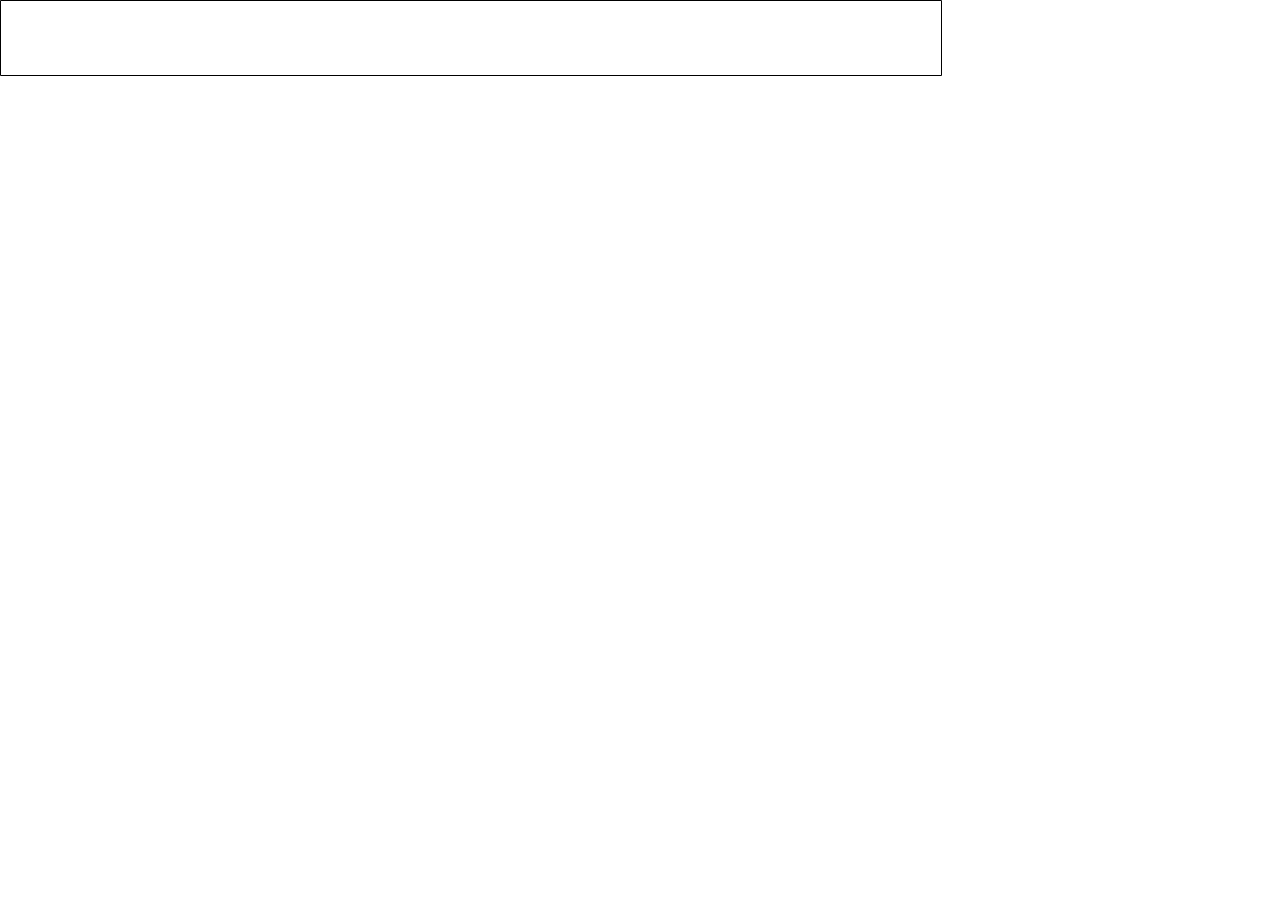
==== index.html @ 824b718c "Fixed compensation typo" ====
<!DOCTYPE html>
<html>
  
  <head data-gwd-animation-mode="quickMode">
    <title>Participant's interface</title>
    <meta http-equiv="Content-Type" content="text/html; charset=utf-8">
    <meta name="generator" content="Google Web Designer 1.0.3.0115">
    <style type="text/css">
      html, body {
        width: 100%;
        height: 100%;
        margin: 0px;
      }
      body {
        background-color: transparent;
        -webkit-transform: perspective(1400px) matrix3d(1, 0, 0, 0, 0, 1, 0, 0, 0, 0, 1, 0, 0, 0, 0, 1);
        -webkit-transform-style: preserve-3d;
      }
      .gwd-canvas-wgnx {
        position: absolute;
        width: 942px;
        height: 76px;
        left: 0px;
        top: 0px;
        -webkit-transform-style: preserve-3d;
      }
    </style>
    <script type="text/x-serialization" data-gwd-canvas="serialization">
      {"useCanvas":1,"useWebGl":0,"data":["{\"version\":0.1,\"id\":\"sknm9hkg\",\"fov\":45,\"zNear\":0.1,\"zFar\":100,\"viewDist\":5,\"webGL\":false,\"lightAmount\":0.3,\"children\":[{\"type\":1,\"xoff\":0,\"yoff\":0,\"strokeWidth\":1,\"strokeColor\":[0,0,0,1],\"fillColor\":[1,1,1,1],\"tlRadius\":0,\"trRadius\":0,\"blRadius\":0,\"brRadius\":0,\"width\":942,\"height\":76,\"strokeStyle\":\"Solid\",\"strokeMat\":null,\"fillMat\":null}]}"]}
    </script>
    <script data-gwd-canvas="runtime" type="text/javascript">
      // Copyright 2013 Google Inc. All Rights Reserved.
      (function(){var t=function(c,a){this.x=void 0!==c?c:0;this.y=void 0!==a?a:0};t.prototype.ceil=function(){this.x=Math.ceil(this.x);this.y=Math.ceil(this.y);return this};t.prototype.floor=function(){this.x=Math.floor(this.x);this.y=Math.floor(this.y);return this};var x=/[-+]?[0-9]*\.?[0-9]+%/g,y=/[-+]?[0-9]*\.?[0-9]+px/g;window.addEventListener("load",function(){window.removeEventListener("load",B,!1);B()},!1);
      var B=function(){for(var c,a,k=[],f=document.querySelectorAll('[type="text/x-serialization"][data-gwd-canvas="serialization"]'),e=f.length,d=0;d<e;d++)k.push(JSON.parse(f[d].textContent));f=k.length;for(e=0;e<f;e++)for(var d=k[e].data,l=document.body,g=d.length,n=0;n<g;n++){var b=JSON.parse(d[n]);if(b.children&&1===b.children.length&&(c=b.id)&&(c=l.querySelector("canvas[data-RDGE-id='"+c+"']"))){a=c;var h=b.children[0],b=a.getContext("2d");c=a.width;a=a.height;switch(h.type){case 1:var m=h.strokeWidth;
      b.beginPath();var p=Math.ceil(m)-0.5;h.fillColor&&(b.fillStyle=C(b,h.fillColor,c,a,m),b.lineWidth=m,D(h,p,b,c,a),b.fill(),b.closePath());b.beginPath();p=Math.ceil(0.5*m)-0.5;h.strokeColor&&(b.strokeStyle=C(b,h.strokeColor,c,a,0),b.lineWidth=m,D(h,p,b,c,a),b.stroke(),b.closePath());break;case 2:var m=h.strokeWidth,p=h.innerRadius,s=h.strokeColor,h=h.fillColor,q=0.5*(c-m),r=0.5*(a-m),u=0.5*(p*c-m),E=0.5*(p*a-m),v=0.5*c,w=0.5*a,z=null!=h,A=null!=s&&0<m;z&&(b.fillStyle=C(b,h,c,a,m));A&&(b.strokeStyle=
      C(b,s,c,a,0),b.lineWidth=m);0===p?(F(b,v,w,q,r,!0,!0),z&&b.fill(),A&&b.stroke()):(z&&(F(b,v,w,q,r,!0,!0),F(b,v,w,u,E,!1,!1),b.fill()),A&&(F(b,v,w,q,r,!0,!0),b.stroke(),F(b,v,w,u,E,!1,!0),b.stroke()));break;case 3:q=h.strokeColor;m=h.slope;p=h.xAdj;s=h.yAdj;b.beginPath();b.lineWidth=h.strokeWidth;if(q){b.strokeStyle=C(b,q,c,a,0);q=[];h=[];switch(m){case "vertical":q=[0.5*c,0];h=[0.5*c,a];break;case "horizontal":q=[0,0.5*a];h=[c,0.5*a];break;default:0<m?(q=[p,s],h=[c-p,a-s]):(q=[p,a-s],h=[c-p,s])}c=
      new t(q[0],q[1]);a=new t(h[0],h[1]);b.moveTo(c.x,c.y);b.lineTo(a.x,a.y);b.stroke()}break;case 5:b.save();m=null!=h.fillColor;p=null!=h.strokeColor&&0<h.strokeWidth;s=h.anchors.length;b.beginPath();q=h.anchors[0];r=[];b.moveTo(q[1][0],q[1][1]);for(u=1;u<s;u++)r=h.anchors[u],b.bezierCurveTo(q[2][0],q[2][1],r[0][0],r[0][1],r[1][0],r[1][1]),q=r;s&&h.isClosed&&(r=h.anchors[0],b.bezierCurveTo(q[2][0],q[2][1],r[0][0],r[0][1],r[1][0],r[1][1]));b.lineCap="round";b.lineJoin="round";m&&(b.fillStyle=C(b,h.fillColor,
      c,a,h.strokeWidth),b.fill());p&&(b.lineWidth=h.strokeWidth,b.strokeStyle=C(b,h.strokeColor,c,a,0),b.stroke());b.restore()}}}},G=function(c,a){if(c)for(var k=a.length,f=0;f<k;f++){var e=a[f].position/100,d=a[f].value;if(void 0===d.a||null===d.a)d.a=1;c.addColorStop(e,"rgba("+d.r+","+d.g+","+d.b+","+d.a+")")}},H=function(c,a,k){return c?c=0<=c.indexOf("%")?a+parseInt(c,10)/100*(k-a):0<=c.indexOf("px")?a+parseInt(c,10):a+0.5*(k-a):0},C=function(c,a,k,f,e){var d,l;if(a.gradientMode){e=[[e,e,0],[e,f-e,
      0],[k-e,f-e,0],[k-e,e,0]];if("radial"==a.gradientMode){(d=a.center)||(d="center");l=c="center";var g=d.match(x);d=d.match(y);g&&1<g.length?(c=g[0],l=g[1]):d&&1<d.length&&(c=d[0],l=d[1]);c=H(c,e[0][0],e[3][0]);l=H(l,e[0][1],e[1][1]);g=a.shape;d=[0.5*(e[0][0]+e[2][0]),0.5*(e[0][0]+e[2][0])];var n=c<d[0]?e[2][0]:e[0][0];d=l<d[1]?e[1][1]:e[0][1];n=Math.abs(c-n);d=Math.abs(l-d);var b=e[3][0]-e[0][0];e=e[1][1]-e[0][1];0.001<Math.abs(b)&&(e/=b,n=Math.sqrt(n*n+d*d/(e*e)),d=e*n);e=n;g&&"farthest-corner"!=
      g&&(g=g.match(y))&&1<g.length&&(e=parseFloat(g[0]),d=parseFloat(g[1]));b=Math.max(e,d);g=document.createElement("canvas");g.width=k;g.height=f;n=g.getContext("2d");b=n.createRadialGradient(c,l,0,c,l,b);G(b,a.color);n.rect(0,0,k,f);d<e?(a=1,k=d/e):(k=1,a=e/d);n.save();n.transform(a,0,0,k,a*-c+c,k*-l+l);n.fillStyle=b;n.fill();n.restore();a=n.createPattern(g,"no-repeat")}else{k=0;a.orientation&&(k=parseFloat(a.orientation)*Math.PI/180);isFinite(k)&&!isNaN(k)||(k=0);d=-1*k;k=[];l=[];f=[0.5*(e[0][0]+e[2][0]),
      0.5*(e[0][1]+e[2][1])];g=Math.tan(d);if(0.001>Math.abs(Math.tan(0.5*Math.PI-0.001)-g))l=0<=Math.sin(d)?1:-1,e=0.5*(e[2][1]-e[0][1]),k=[f[0],f[1]-l*e],l=[f[0],f[1]+l*e];else{d=0<=Math.cos(d)?1:-1;d=[d,d*g];for(var n=Infinity,b=-Infinity,h=0;4>h;h++){var m,p=[e[h][0]-f[0],e[h][1]-f[1]],p=g*p[1]+p[0],p=p/(1+g*g);m=[p,p*g];p=(0<d[0]*m[0]+d[1]*m[1]?1:-1)*Math.sqrt(m[0]*m[0]+m[1]*m[1]);m=[m[0]+f[0],m[1]+f[1]];p<n&&(k=m,n=p);p>b&&(l=m,b=p)}}e=c.createLinearGradient(k[0],k[1],l[0],l[1]);G(e,a.color);a=e}return a}return"rgba("+
      Math.floor(255*a[0])+","+Math.floor(255*a[1])+","+Math.floor(255*a[2])+","+a[3]+")"},D=function(c,a,k,f,e){var d=0.5*f,l=0.5*e,g=[a,a],n=c.tlRadius,b=c.trRadius,h=c.blRadius;c=c.brRadius;d=d<l?d:l;n>d&&(n=d);h>d&&(h=d);c>d&&(c=d);b>d&&(b=d);d=f-a;l=e-a;0>=n&&0>=h&&0>=c&&0>=b?k.rect(g[0],g[1],f-2*a,e-2*a):(f=n-a,0>f&&(f=0),g[1]+=f,0.001>Math.abs(f)&&(g[1]=a),k.moveTo(g[0],g[1]),g=[a,l],f=h-a,0>f&&(f=0),g[1]-=f,k.lineTo(g[0],g[1]),0.001<f&&k.arcTo(a,l,a+f,l,h-a),g=[d,l],f=c-a,0>f&&(f=0),g[0]-=f,k.lineTo(g[0],
      g[1]),0.001<f&&k.arcTo(d,l,d,l-f,c-a),g=[d,a],f=b-a,0>f&&(f=0),g[1]+=f,k.lineTo(g[0],g[1]),0.001<f&&k.arcTo(d,a,d-f,a,b-a),g=[a,a],f=n-a,0>f&&(f=0),g[0]+=f,k.lineTo(g[0],g[1]),0.001<f?k.arcTo(a,a,a,a+f,n-a):k.lineTo(a,2*a))},F=function(c,a,k,f,e,d,l){c.save();l&&c.beginPath();c.translate(a,k);c.scale(f,e);c.arc(0,0,1,0,2*Math.PI,d);c.restore()};})();
    </script>
  </head>
  
  <body>
    <canvas data-rdge-id="sknm9hkg" width="942" height="76" class="gwd-canvas-wgnx"></canvas>
  </body>

</html>
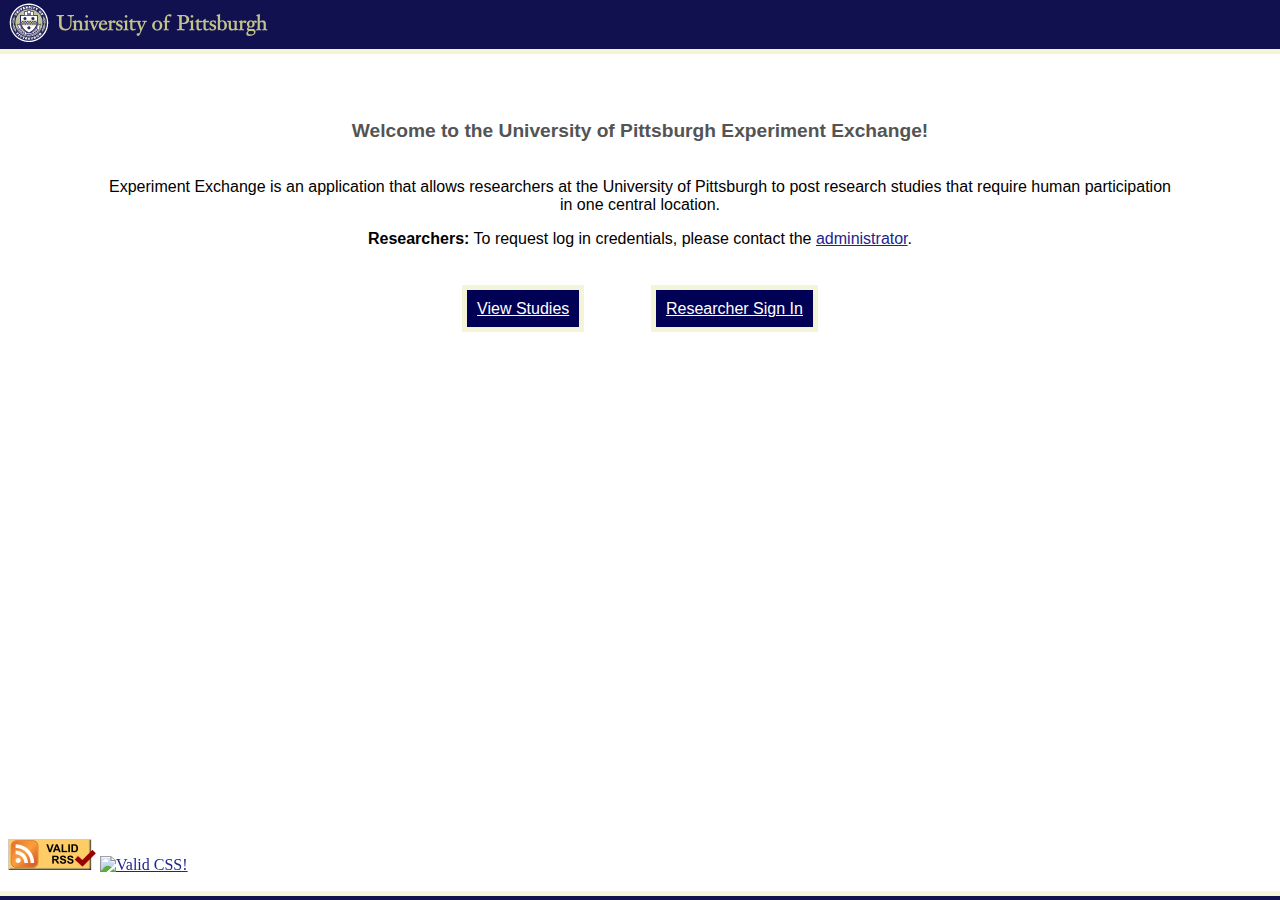
==== commit 943c410e: "Index Log In Page" ====
--- a/index.html
+++ b/index.html
@@ -1,51 +1,49 @@
 <!DOCTYPE html>
-<html>
-  
-  <head data-gwd-animation-mode="quickMode">
-    <title>Participant's interface</title>
-    <meta http-equiv="Content-Type" content="text/html; charset=utf-8">
-    <meta name="generator" content="Google Web Designer 1.0.3.0115">
-    <style type="text/css">
-      html, body {
-        width: 100%;
-        height: 100%;
-        margin: 0px;
-      }
-      body {
-        background-color: transparent;
-        -webkit-transform: perspective(1400px) matrix3d(1, 0, 0, 0, 0, 1, 0, 0, 0, 0, 1, 0, 0, 0, 0, 1);
-        -webkit-transform-style: preserve-3d;
-      }
-      .gwd-canvas-wgnx {
-        position: absolute;
-        width: 942px;
-        height: 76px;
-        left: 0px;
-        top: 0px;
-        -webkit-transform-style: preserve-3d;
-      }
-    </style>
-    <script type="text/x-serialization" data-gwd-canvas="serialization">
-      {"useCanvas":1,"useWebGl":0,"data":["{\"version\":0.1,\"id\":\"sknm9hkg\",\"fov\":45,\"zNear\":0.1,\"zFar\":100,\"viewDist\":5,\"webGL\":false,\"lightAmount\":0.3,\"children\":[{\"type\":1,\"xoff\":0,\"yoff\":0,\"strokeWidth\":1,\"strokeColor\":[0,0,0,1],\"fillColor\":[1,1,1,1],\"tlRadius\":0,\"trRadius\":0,\"blRadius\":0,\"brRadius\":0,\"width\":942,\"height\":76,\"strokeStyle\":\"Solid\",\"strokeMat\":null,\"fillMat\":null}]}"]}
-    </script>
-    <script data-gwd-canvas="runtime" type="text/javascript">
-      // Copyright 2013 Google Inc. All Rights Reserved.
-      (function(){var t=function(c,a){this.x=void 0!==c?c:0;this.y=void 0!==a?a:0};t.prototype.ceil=function(){this.x=Math.ceil(this.x);this.y=Math.ceil(this.y);return this};t.prototype.floor=function(){this.x=Math.floor(this.x);this.y=Math.floor(this.y);return this};var x=/[-+]?[0-9]*\.?[0-9]+%/g,y=/[-+]?[0-9]*\.?[0-9]+px/g;window.addEventListener("load",function(){window.removeEventListener("load",B,!1);B()},!1);
-      var B=function(){for(var c,a,k=[],f=document.querySelectorAll('[type="text/x-serialization"][data-gwd-canvas="serialization"]'),e=f.length,d=0;d<e;d++)k.push(JSON.parse(f[d].textContent));f=k.length;for(e=0;e<f;e++)for(var d=k[e].data,l=document.body,g=d.length,n=0;n<g;n++){var b=JSON.parse(d[n]);if(b.children&&1===b.children.length&&(c=b.id)&&(c=l.querySelector("canvas[data-RDGE-id='"+c+"']"))){a=c;var h=b.children[0],b=a.getContext("2d");c=a.width;a=a.height;switch(h.type){case 1:var m=h.strokeWidth;
-      b.beginPath();var p=Math.ceil(m)-0.5;h.fillColor&&(b.fillStyle=C(b,h.fillColor,c,a,m),b.lineWidth=m,D(h,p,b,c,a),b.fill(),b.closePath());b.beginPath();p=Math.ceil(0.5*m)-0.5;h.strokeColor&&(b.strokeStyle=C(b,h.strokeColor,c,a,0),b.lineWidth=m,D(h,p,b,c,a),b.stroke(),b.closePath());break;case 2:var m=h.strokeWidth,p=h.innerRadius,s=h.strokeColor,h=h.fillColor,q=0.5*(c-m),r=0.5*(a-m),u=0.5*(p*c-m),E=0.5*(p*a-m),v=0.5*c,w=0.5*a,z=null!=h,A=null!=s&&0<m;z&&(b.fillStyle=C(b,h,c,a,m));A&&(b.strokeStyle=
-      C(b,s,c,a,0),b.lineWidth=m);0===p?(F(b,v,w,q,r,!0,!0),z&&b.fill(),A&&b.stroke()):(z&&(F(b,v,w,q,r,!0,!0),F(b,v,w,u,E,!1,!1),b.fill()),A&&(F(b,v,w,q,r,!0,!0),b.stroke(),F(b,v,w,u,E,!1,!0),b.stroke()));break;case 3:q=h.strokeColor;m=h.slope;p=h.xAdj;s=h.yAdj;b.beginPath();b.lineWidth=h.strokeWidth;if(q){b.strokeStyle=C(b,q,c,a,0);q=[];h=[];switch(m){case "vertical":q=[0.5*c,0];h=[0.5*c,a];break;case "horizontal":q=[0,0.5*a];h=[c,0.5*a];break;default:0<m?(q=[p,s],h=[c-p,a-s]):(q=[p,a-s],h=[c-p,s])}c=
-      new t(q[0],q[1]);a=new t(h[0],h[1]);b.moveTo(c.x,c.y);b.lineTo(a.x,a.y);b.stroke()}break;case 5:b.save();m=null!=h.fillColor;p=null!=h.strokeColor&&0<h.strokeWidth;s=h.anchors.length;b.beginPath();q=h.anchors[0];r=[];b.moveTo(q[1][0],q[1][1]);for(u=1;u<s;u++)r=h.anchors[u],b.bezierCurveTo(q[2][0],q[2][1],r[0][0],r[0][1],r[1][0],r[1][1]),q=r;s&&h.isClosed&&(r=h.anchors[0],b.bezierCurveTo(q[2][0],q[2][1],r[0][0],r[0][1],r[1][0],r[1][1]));b.lineCap="round";b.lineJoin="round";m&&(b.fillStyle=C(b,h.fillColor,
-      c,a,h.strokeWidth),b.fill());p&&(b.lineWidth=h.strokeWidth,b.strokeStyle=C(b,h.strokeColor,c,a,0),b.stroke());b.restore()}}}},G=function(c,a){if(c)for(var k=a.length,f=0;f<k;f++){var e=a[f].position/100,d=a[f].value;if(void 0===d.a||null===d.a)d.a=1;c.addColorStop(e,"rgba("+d.r+","+d.g+","+d.b+","+d.a+")")}},H=function(c,a,k){return c?c=0<=c.indexOf("%")?a+parseInt(c,10)/100*(k-a):0<=c.indexOf("px")?a+parseInt(c,10):a+0.5*(k-a):0},C=function(c,a,k,f,e){var d,l;if(a.gradientMode){e=[[e,e,0],[e,f-e,
-      0],[k-e,f-e,0],[k-e,e,0]];if("radial"==a.gradientMode){(d=a.center)||(d="center");l=c="center";var g=d.match(x);d=d.match(y);g&&1<g.length?(c=g[0],l=g[1]):d&&1<d.length&&(c=d[0],l=d[1]);c=H(c,e[0][0],e[3][0]);l=H(l,e[0][1],e[1][1]);g=a.shape;d=[0.5*(e[0][0]+e[2][0]),0.5*(e[0][0]+e[2][0])];var n=c<d[0]?e[2][0]:e[0][0];d=l<d[1]?e[1][1]:e[0][1];n=Math.abs(c-n);d=Math.abs(l-d);var b=e[3][0]-e[0][0];e=e[1][1]-e[0][1];0.001<Math.abs(b)&&(e/=b,n=Math.sqrt(n*n+d*d/(e*e)),d=e*n);e=n;g&&"farthest-corner"!=
-      g&&(g=g.match(y))&&1<g.length&&(e=parseFloat(g[0]),d=parseFloat(g[1]));b=Math.max(e,d);g=document.createElement("canvas");g.width=k;g.height=f;n=g.getContext("2d");b=n.createRadialGradient(c,l,0,c,l,b);G(b,a.color);n.rect(0,0,k,f);d<e?(a=1,k=d/e):(k=1,a=e/d);n.save();n.transform(a,0,0,k,a*-c+c,k*-l+l);n.fillStyle=b;n.fill();n.restore();a=n.createPattern(g,"no-repeat")}else{k=0;a.orientation&&(k=parseFloat(a.orientation)*Math.PI/180);isFinite(k)&&!isNaN(k)||(k=0);d=-1*k;k=[];l=[];f=[0.5*(e[0][0]+e[2][0]),
-      0.5*(e[0][1]+e[2][1])];g=Math.tan(d);if(0.001>Math.abs(Math.tan(0.5*Math.PI-0.001)-g))l=0<=Math.sin(d)?1:-1,e=0.5*(e[2][1]-e[0][1]),k=[f[0],f[1]-l*e],l=[f[0],f[1]+l*e];else{d=0<=Math.cos(d)?1:-1;d=[d,d*g];for(var n=Infinity,b=-Infinity,h=0;4>h;h++){var m,p=[e[h][0]-f[0],e[h][1]-f[1]],p=g*p[1]+p[0],p=p/(1+g*g);m=[p,p*g];p=(0<d[0]*m[0]+d[1]*m[1]?1:-1)*Math.sqrt(m[0]*m[0]+m[1]*m[1]);m=[m[0]+f[0],m[1]+f[1]];p<n&&(k=m,n=p);p>b&&(l=m,b=p)}}e=c.createLinearGradient(k[0],k[1],l[0],l[1]);G(e,a.color);a=e}return a}return"rgba("+
-      Math.floor(255*a[0])+","+Math.floor(255*a[1])+","+Math.floor(255*a[2])+","+a[3]+")"},D=function(c,a,k,f,e){var d=0.5*f,l=0.5*e,g=[a,a],n=c.tlRadius,b=c.trRadius,h=c.blRadius;c=c.brRadius;d=d<l?d:l;n>d&&(n=d);h>d&&(h=d);c>d&&(c=d);b>d&&(b=d);d=f-a;l=e-a;0>=n&&0>=h&&0>=c&&0>=b?k.rect(g[0],g[1],f-2*a,e-2*a):(f=n-a,0>f&&(f=0),g[1]+=f,0.001>Math.abs(f)&&(g[1]=a),k.moveTo(g[0],g[1]),g=[a,l],f=h-a,0>f&&(f=0),g[1]-=f,k.lineTo(g[0],g[1]),0.001<f&&k.arcTo(a,l,a+f,l,h-a),g=[d,l],f=c-a,0>f&&(f=0),g[0]-=f,k.lineTo(g[0],
-      g[1]),0.001<f&&k.arcTo(d,l,d,l-f,c-a),g=[d,a],f=b-a,0>f&&(f=0),g[1]+=f,k.lineTo(g[0],g[1]),0.001<f&&k.arcTo(d,a,d-f,a,b-a),g=[a,a],f=n-a,0>f&&(f=0),g[0]+=f,k.lineTo(g[0],g[1]),0.001<f?k.arcTo(a,a,a,a+f,n-a):k.lineTo(a,2*a))},F=function(c,a,k,f,e,d,l){c.save();l&&c.beginPath();c.translate(a,k);c.scale(f,e);c.arc(0,0,1,0,2*Math.PI,d);c.restore()};})();
-    </script>
-  </head>
-  
-  <body>
-    <canvas data-rdge-id="sknm9hkg" width="942" height="76" class="gwd-canvas-wgnx"></canvas>
-  </body>
 
-</html>+<head>
+	<title>University of Pittsburgh Experiment Exchange</title>
+	<meta charset="UTF-8" />
+	<link rel="stylesheet" type="text/css" href="styles/main.css" />
+	<script type="text/javascript" src="scripts/jquery-2.1.0.js"></script>
+	<script type="text/javascript" src="scripts/project.js"></script>
+	<script type="text/javascript" src="scripts/contact.js"></script>
+</head>
+<body> 
+
+	<header>
+		<h2 class="banner"></h2>
+	</header>
+
+	<section id="indexMain">
+		<h3>Welcome to the University of Pittsburgh Experiment Exchange!</h3>
+		<div id="indexInfo">
+			<p>
+				Experiment Exchange is an application that allows researchers at the University of Pittsburgh 
+				to post research studies that require human participation in one central location.
+			</p>
+			<p>
+				<strong>Researchers:</strong> To request log in credentials, please contact the <a href="mailto:administrator@pittexp.com">administrator</a>.
+			</p>
+		</div>
+		<p>
+			<a class="contact-link" href="participant.html">View Studies</a>
+			&nbsp;&nbsp;&nbsp;&nbsp;
+			<a class="contact-link" href="login.html">Researcher Sign In</a>
+		</p>
+	</section>
+
+	<div id="validation">
+		<p>
+		<img src="images/valid-rss-rogers.png" width="88" height="31">
+		<a href="http://jigsaw.w3.org/css-validator/check/referer">
+		    <img style="border:0;width:88px;height:31px"
+		        src="http://jigsaw.w3.org/css-validator/images/vcss-blue"
+		        alt="Valid CSS!" />
+		</a>
+		</p>
+	</div>
+	
+	<footer>
+	</footer>
+</body>
+</html>
--- a/styles/main.css
+++ b/styles/main.css
@@ -0,0 +1,276 @@
+body {
+  color: #000000;
+  font-family: Arial, sans-serif;
+  font-size: 1em;
+  margin-top: 120px;
+}
+
+a:link { color: #23238e; }
+a:visited { color: #6b238e; }
+a:hover { color: #7093db; }
+a:active { color: #871f78; }
+
+a.current { 
+  font-weight: bold; 
+}
+
+h1 {
+  color: #545454;
+  font-size: 2em;
+}
+
+h2 {
+  color: #545454;
+  font-size: 1.5em;
+}
+
+h2.banner {
+  color: #ffffff;
+  font-weight: bold;
+  text-align: center;
+  vertical-align: top;
+}
+
+h3 {
+  color: #545454;
+  font-size: 1.2em;
+  margin: 0px;
+  display: inline;
+}
+
+p {
+  font-family: Garmond, serif; 
+}
+
+label {
+  display: inline-block;
+  text-align: left;
+  font-weight: bold; 
+}
+
+section p {
+  font-family: Arial, sans-serif;
+}
+
+ol li {
+  font-family: Garmond, serif; 
+  white-space: nowrap;
+}
+
+p.studyviews {
+  text-align: right;
+}
+
+section.filter {
+  position: fixed;
+  top: 54px;
+  left: 0px;
+  width: 180px;
+  color: #000000;       
+  font-size: 0.75em;
+  background: #f4f4d6;
+  border-bottom: 1px solid #000000; 
+  border-right: 1px solid #000000; 
+  padding: 5px;
+  z-index: 2;
+}
+
+section.search {
+  position: fixed;
+  top: 54px;
+  left: 190px;
+  width: 100%;
+  color: #000000;       
+  font-size: 0.75em;
+  background: #f4f4d6;
+  border-bottom: 1px solid #000000;
+  padding: 5px;
+  z-index: 3;
+}
+
+section.search input[type="text"] {
+  border-radius: 15px;
+  border:solid 1px black;
+  padding: 5px;
+  width: 40%;
+}
+
+section.main {
+  position: relative;
+  top: 0px;
+  left: 200px;
+  width: 80%;
+  background: #ffffff;
+  padding: 5px;
+  z-index: 1;
+}
+
+section.main table, td {
+  padding: 5px;
+  border-right: 1px solid #000000;
+  border-left: 1px solid #000000;
+  border-bottom: 1px solid #000000;
+  border-collapse: collapse;
+}
+
+section.main tr:nth-child(4n-1), tr:nth-child(4n-2) {
+  background-color: #f4f4d6;
+}
+
+section.main td a {
+  color: #000000;
+}
+
+section.main th {
+  color: #ffffff;
+  background-color: #111155;
+  border: 1px solid #000000;
+}
+
+section.main a {
+  color: #ffffff;
+}
+
+header {
+  position: fixed;
+  top: 0px;
+  left: 0px;
+  right: 0px;
+  width: 100%;
+  height: 49px;
+  margin: 0px 0px 49px 0px;
+  background: url(../images/pitt-logo-bluebkg.gif) left top no-repeat #111150;
+  border-bottom: 5px solid #f4f4d6; 
+  z-index: 2;
+}
+
+footer {
+  position: fixed;
+  left: 0px;
+  right: 0px;
+  bottom: 0px;
+  width: 100%;
+  margin: 0px;
+  padding: 2px;
+  border-top: 5px solid #f4f4d6; 
+  background: #111150;
+  z-index: 2;
+  color: #c1c19c;
+  font-size: 0.75em;
+}
+
+nav { padding:2px 2px 2px 5px; }
+
+nav a { text-decoration: none; }
+
+div.box {
+  color: #000000;
+  border: 1px solid #a3bddd;
+  padding: 5px;
+  margin: 0px;
+}
+
+span.money {
+  color: #008000;
+  font-weight: bold;
+  margin: 20px;
+}
+
+span.title {
+  font-weight: bold;
+  margin: 20px;
+}
+
+span.calendar {
+  margin: 20px;
+}
+
+.contact-link {
+  color: #ffffff;
+  background-color: #000055;
+  margin: 20px;
+  padding: 10px;
+  border: 5px solid #f4f4d6
+}
+
+a.contact-link {
+  color: #ffffff !important;
+}
+
+#add-study {
+  color: #ffffff;
+  background-color: #000055;
+  margin: 20px;
+  padding: 10px;
+}
+
+section.main-researcher {
+  position: relative;
+  top: 0px;
+  left: 20px;
+  width: 80%;
+  background: #ffffff;
+  padding: 5px;
+  z-index: 1;
+}
+
+section.main-researcher table, td {
+  padding: 5px;
+  border-right: 1px solid #000000;
+  border-left: 1px solid #000000;
+  border-bottom: 1px solid #000000;
+  border-collapse: collapse;
+}
+
+section.main-researcher tr:nth-child(even) {
+  background-color: #f4f4d6;
+}
+
+section.main-researcher td a {
+  color: #000000;
+}
+
+section.main-researcher th {
+  color: #ffffff;
+  background-color: #111155;
+  border: 1px solid #000000;
+}
+
+section.main-researcher a {
+  color: #ffffff;
+}
+
+span.login {
+  margin-right: 10px;
+  color: #111155;
+  float: right;
+  vertical-align: top;
+}
+
+.overlay {
+   display:none;
+   position:fixed;
+   top:0px;
+   left:0px;
+   z-index:10;
+   width:100%;
+   height:100%;
+   background-color:#EEFFFF;
+}
+
+.errorText {
+  color:red;
+}
+
+#indexMain {
+	text-align:center;
+}
+
+#indexInfo {
+	padding: 20px 100px 20px 100px;
+}
+
+#validation {
+	position:fixed;
+	bottom:10px;
+}
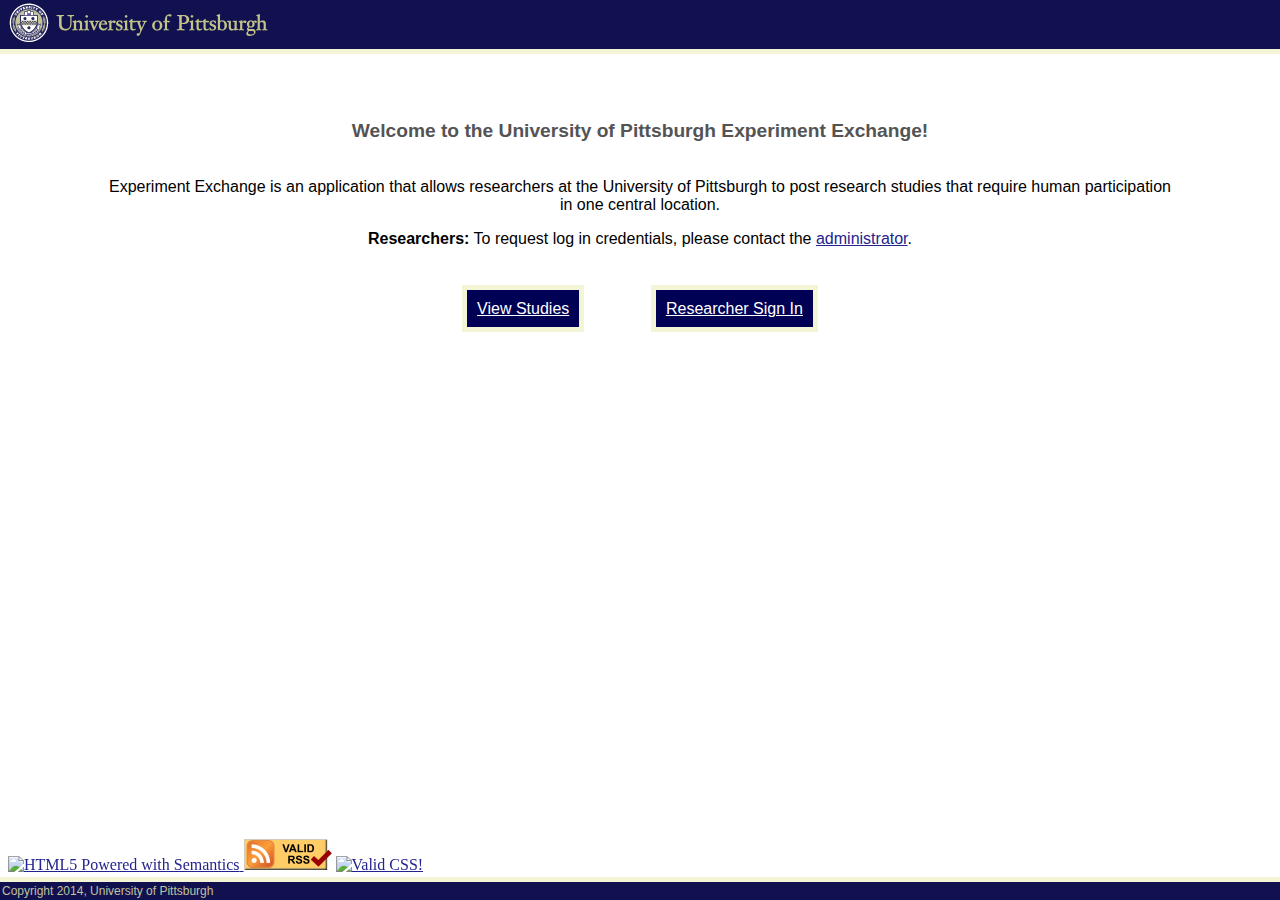
==== commit 47a9fae1: "Added validation logo" ====
--- a/index.html
+++ b/index.html
@@ -34,6 +34,9 @@
 
 	<div id="validation">
 		<p>
+    <a href="http://www.w3.org/html/logo/">
+    <img src="http://www.w3.org/html/logo/badge/html5-badge-h-semantics.png" width="88" height="31" alt="HTML5 Powered with Semantics" title="HTML5 Powered with Semantics">
+    </a>
 		<img src="images/valid-rss-rogers.png" width="88" height="31">
 		<a href="http://jigsaw.w3.org/css-validator/check/referer">
 		    <img style="border:0;width:88px;height:31px"
@@ -44,6 +47,7 @@
 	</div>
 	
 	<footer>
+  Copyright 2014, University of Pittsburgh
 	</footer>
 </body>
 </html>
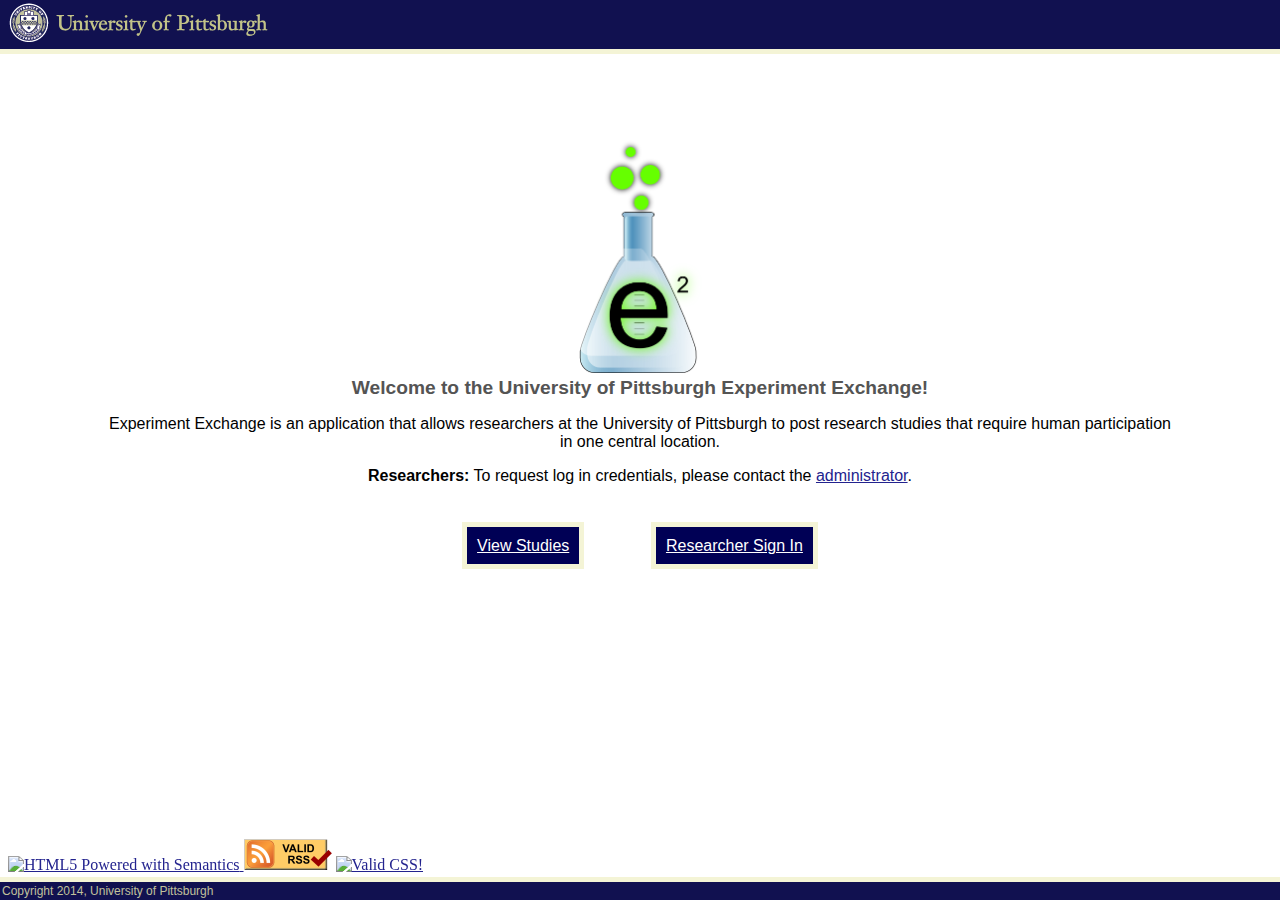
==== commit ca3e84fa: "Updated index and icon reference" ====
--- a/index.html
+++ b/index.html
@@ -15,8 +15,10 @@
 	</header>
 
 	<section id="indexMain">
-		<h3>Welcome to the University of Pittsburgh Experiment Exchange!</h3>
 		<div id="indexInfo">
+      <img src="images/experimentExchangeLogo.png" alt="Experiment Exchange" width="124" height="233" />
+      <br />
+		  <h3>Welcome to the University of Pittsburgh Experiment Exchange!</h3>
 			<p>
 				Experiment Exchange is an application that allows researchers at the University of Pittsburgh 
 				to post research studies that require human participation in one central location.
